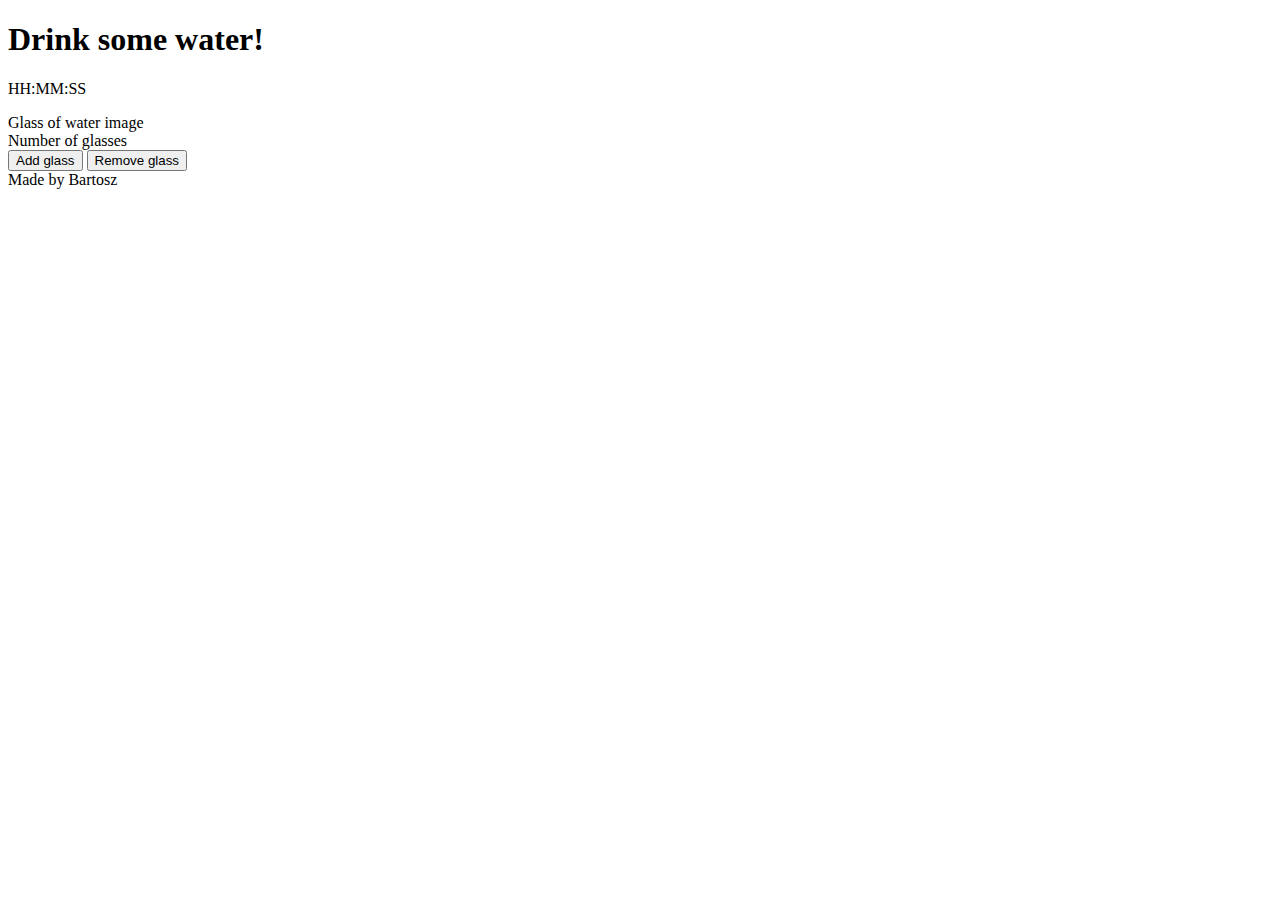
==== src/content/index.html @ cf2234c5 "Move html footer outside the main" ====
<!DOCTYPE html>
<html lang="en">

<head>
  <meta charset="UTF-8" />
  <meta name="viewport" content="width=device-width, initial-scale=1.0" />
  <meta http-equiv="X-UA-Compatible" content="ie=edge" />
  <title>Hydra</title>
  <meta name="description" content="Description" />

  <!-- Title -->
  <meta property="og:title" content="Hydra App" />
  <!-- OPTIONAL description. 2-4 sentences. -->
  <meta property="og:description" content="Easy way to track your daily consumption of water." />
  <!-- full url with http(s) ie. https://maciejkorsan.github.io/my-repo/ -->
  <meta property="og:url" content="https://bartoszlewosz.github.io/hydro__app/" />
  <!-- full url to the image with http(s) ie. https://maciejkorsan.github.io/my-repo/assets/img/fb.png. Facebook suggests at least 1200 x 630. -->
  <meta property="og:image" content="https://maciejkorsan.com/wtf-gulp-starter/assets/img/cover.png" />

  <link rel="manifest" href="manifest.json" />
  <meta name="apple-mobile-web-app-capable" content="yes" />
  <link rel="apple-touch-icon" sizes="192x192" href="assets/pwa/icons/icon-192x192.png" />

  <link rel="icon" type="image/png" href="assets/pwa/icons/icon-192x192.png" />

  <link rel="stylesheet" href="css/main.css" />
</head>

<body>
  <main class="main">
    <header class="header">
      <h1 class="header__title">Drink some water!</h1>
    </header>
    <section class="datetime">
      <p class="datetime__format">HH:MM:SS</p>
    </section>
    <div class="glass">Glass of water image</div>
    <section class="glass__counter">Number of glasses</section>
    <div class="glass__actions">
      <button class="glass__button glass__button--add glass__button--add-js">Add glass</button>
      <button class="glass__button glass__button--remove glass__button--remove-js">Remove glass</button>
    </div>
    

  </main>
  <footer class="footer">Made by Bartosz</footer>


  <script src="js/main.js"></script>
</body>

</html>
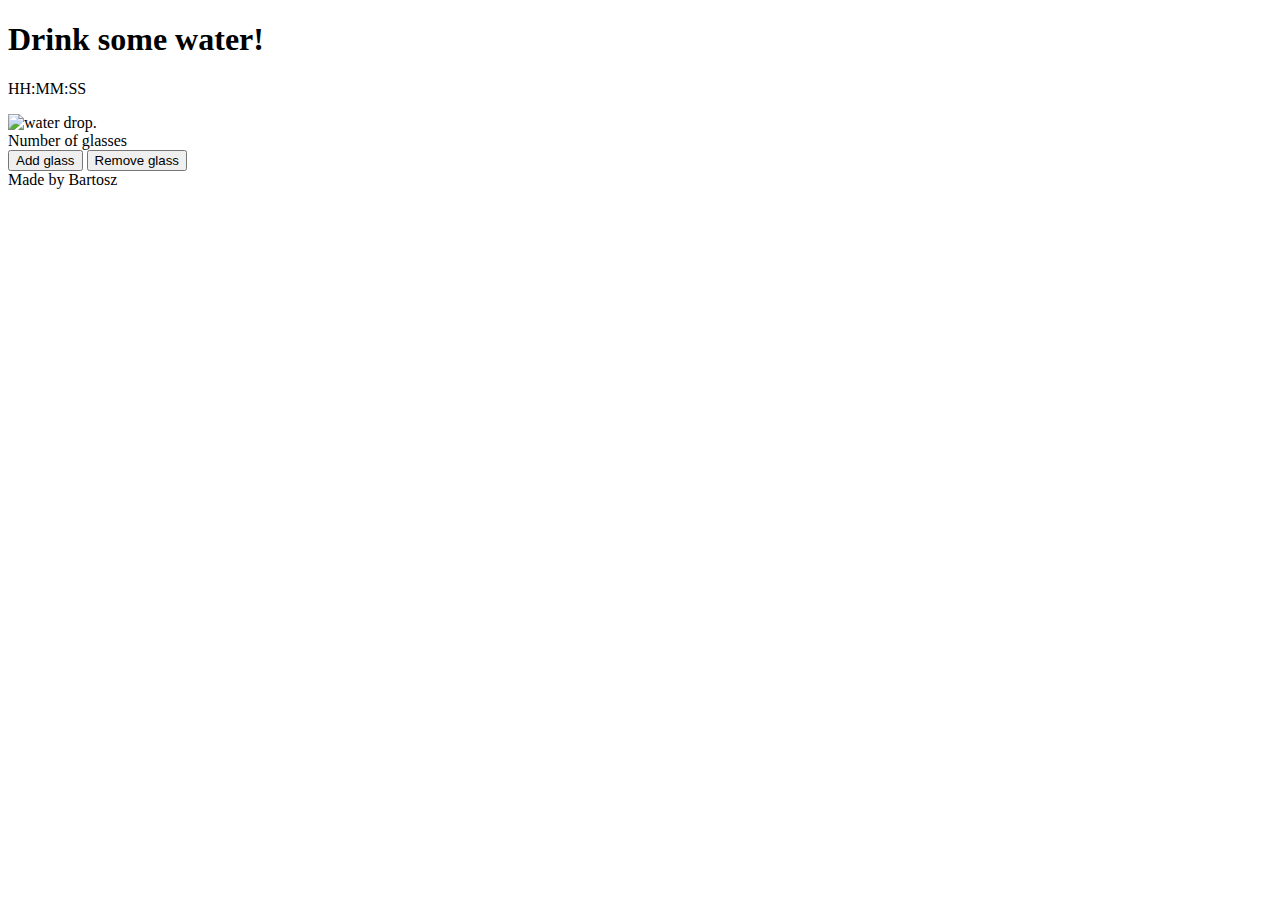
==== commit b703c7c0: "Add water drop image.svg" ====
--- a/src/content/index.html
+++ b/src/content/index.html
@@ -34,7 +34,9 @@
     <section class="datetime">
       <p class="datetime__format">HH:MM:SS</p>
     </section>
-    <div class="glass">Glass of water image</div>
+    <div class="glass">
+        <img class="glass__image" src="assets/img/water-drop-svgrepo-com.svg" alt="water drop.">
+    </div>
     <section class="glass__counter">Number of glasses</section>
     <div class="glass__actions">
       <button class="glass__button glass__button--add glass__button--add-js">Add glass</button>
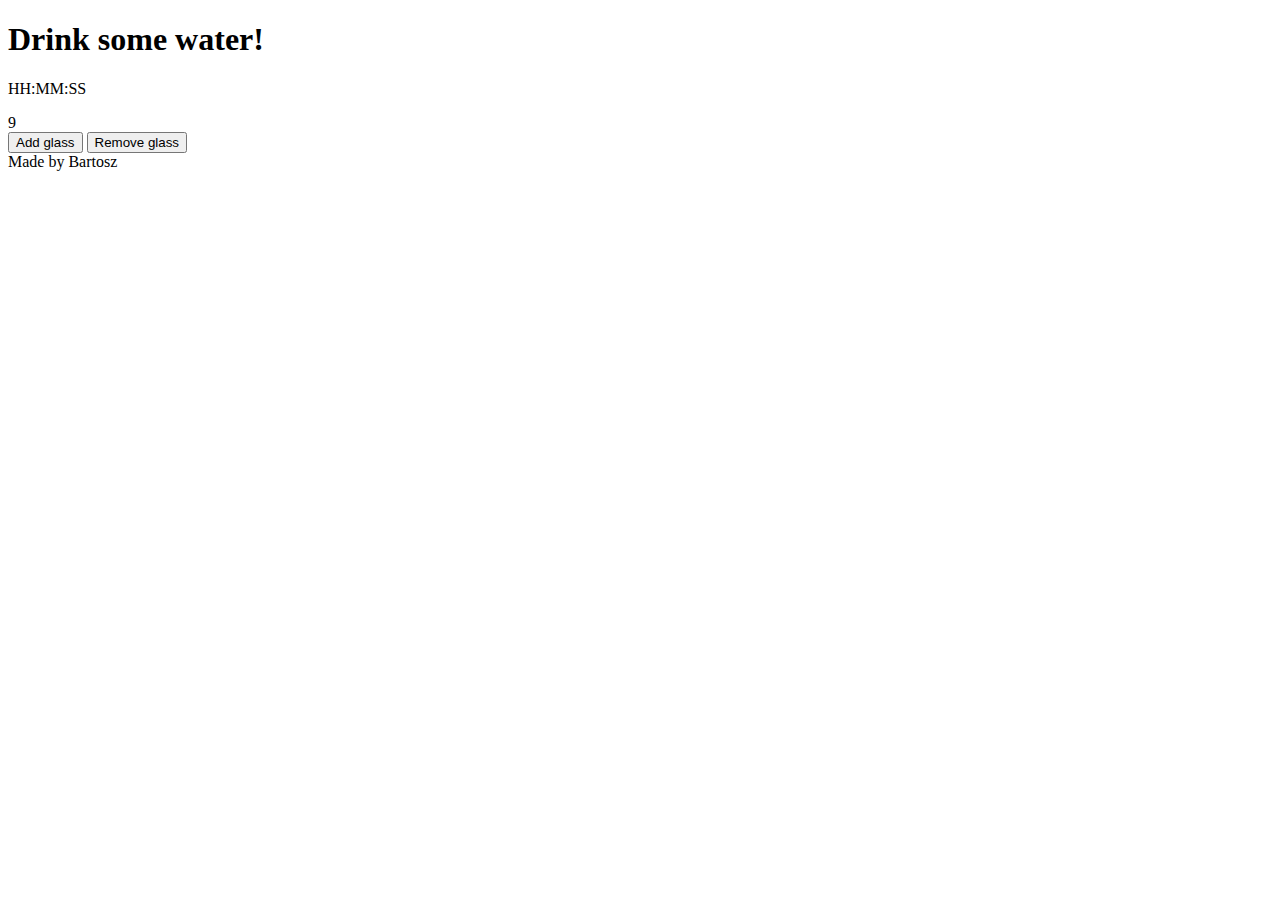
==== commit 47dc99ac: "Set glass of water as background" ====
--- a/src/content/index.html
+++ b/src/content/index.html
@@ -21,7 +21,7 @@
   <meta name="apple-mobile-web-app-capable" content="yes" />
   <link rel="apple-touch-icon" sizes="192x192" href="assets/pwa/icons/icon-192x192.png" />
 
-  <link rel="icon" type="image/png" href="assets/pwa/icons/icon-192x192.png" />
+  <link rel="icon" type="image/png" href="assets/img/water-drop-svgrepo-com.svg" />
 
   <link rel="stylesheet" href="css/main.css" />
 </head>
@@ -35,9 +35,10 @@
       <p class="datetime__format">HH:MM:SS</p>
     </section>
     <div class="glass">
-        <img class="glass__image" src="assets/img/water-drop-svgrepo-com.svg" alt="water drop.">
+      <!-- <img class="glass__image" src="assets/img/Vector.svg" alt="water drop."> -->
+        <section class="glass__counter glass__counter--js">9</section>
     </div>
-    <section class="glass__counter">Number of glasses</section>
+    
     <div class="glass__actions">
       <button class="glass__button glass__button--add glass__button--add-js">Add glass</button>
       <button class="glass__button glass__button--remove glass__button--remove-js">Remove glass</button>
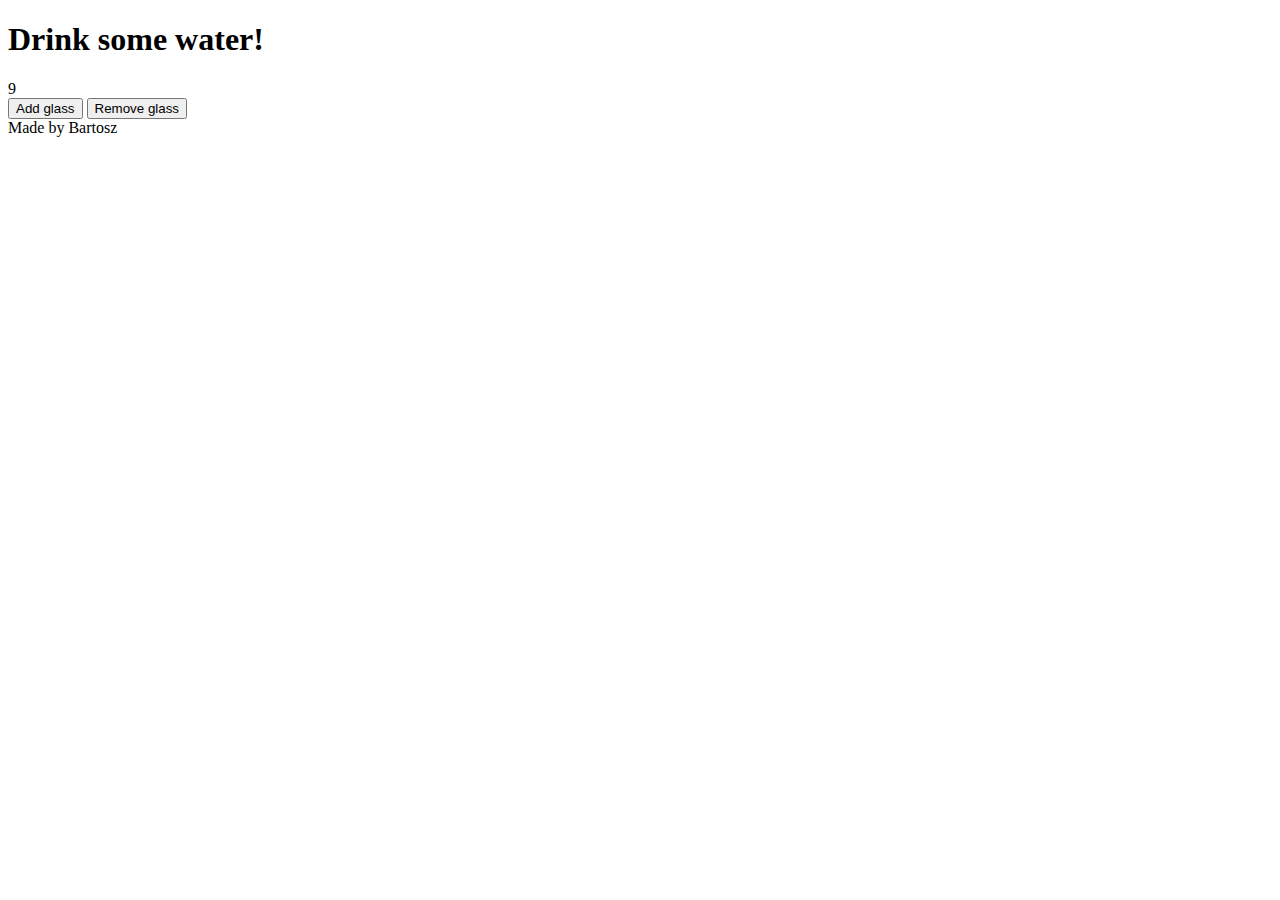
==== commit b10d9d34: "Comment out future live datetime feature" ====
--- a/src/content/index.html
+++ b/src/content/index.html
@@ -31,19 +31,19 @@
     <header class="header">
       <h1 class="header__title">Drink some water!</h1>
     </header>
-    <section class="datetime">
+    <!-- <section class="datetime">
       <p class="datetime__format">HH:MM:SS</p>
-    </section>
+    </section> -->
     <div class="glass">
       <!-- <img class="glass__image" src="assets/img/Vector.svg" alt="water drop."> -->
-        <section class="glass__counter glass__counter--js">9</section>
+      <section class="glass__counter glass__counter--js">9</section>
     </div>
-    
+
     <div class="glass__actions">
       <button class="glass__button glass__button--add glass__button--add-js">Add glass</button>
       <button class="glass__button glass__button--remove glass__button--remove-js">Remove glass</button>
     </div>
-    
+
 
   </main>
   <footer class="footer">Made by Bartosz</footer>
